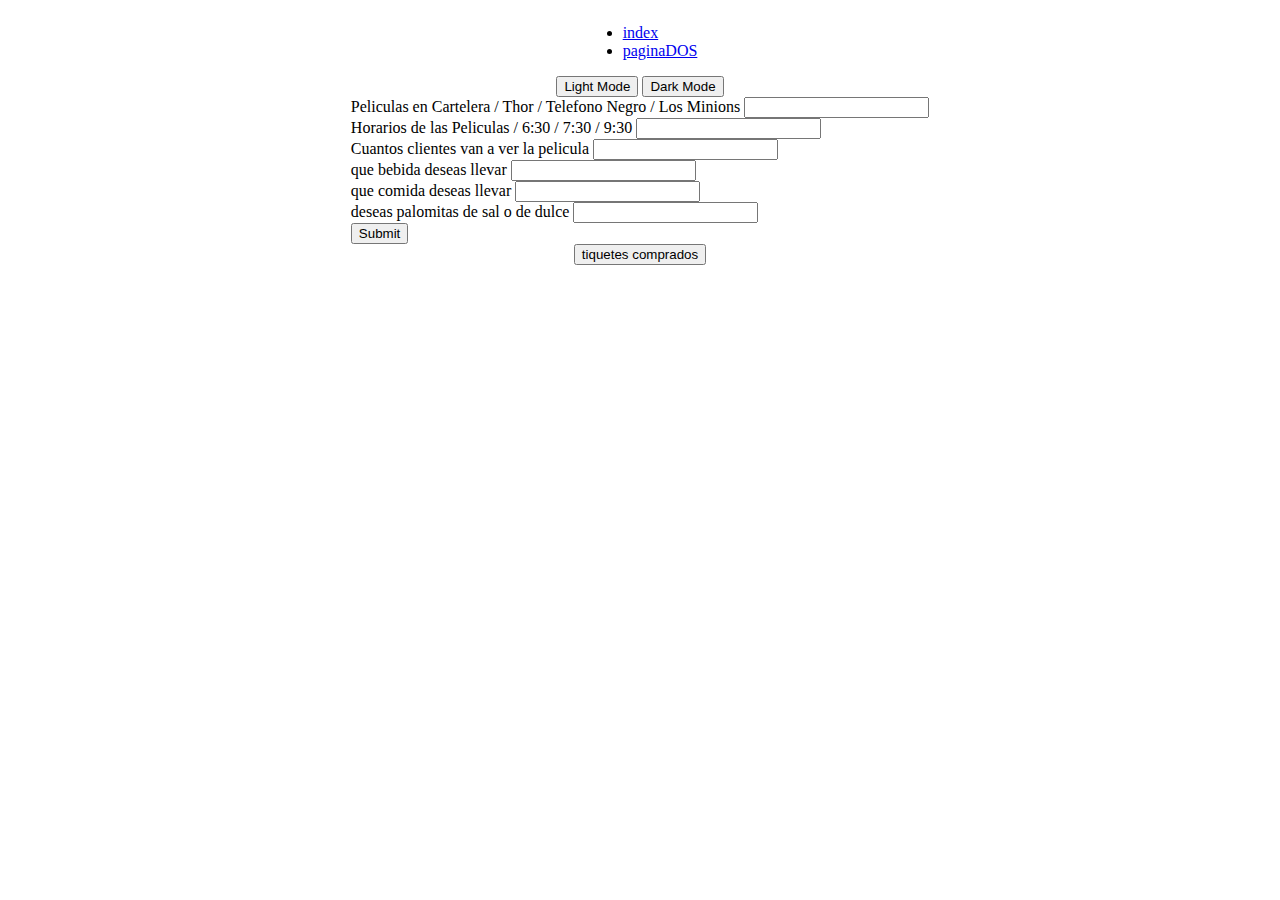
==== index.html @ 1fffebd6 "agregando el localstorage" ====
<!DOCTYPE html>
<html lang="en">
<head>
    <meta charset="UTF-8">
    <meta http-equiv="X-UA-Compatible" content="IE=edge">
    <meta name="viewport" content="width=device-width, initial-scale=1.0">
    <link href="https://cdn.jsdelivr.net/npm/bootstrap@5.2.0/dist/css/bootstrap.min.css" rel="stylesheet" integrity="sha384-gH2yIJqKdNHPEq0n4Mqa/HGKIhSkIHeL5AyhkYV8i59U5AR6csBvApHHNl/vI1Bx" crossorigin="anonymous">
    <link rel="stylesheet" href="styles.css">
    <title>Interactuar con HTML</title>
</head>
<body>
    <header>
        <ul>
            <li><a href="/index.html">index</a></li>
            <li><a href="./paginas/paginados.html">paginaDOS</a></li>
        </ul>
    </header>
    <div>
        <button id="botonlightmode" class="btn btn-light">Light Mode</button>
        <button id="botondarkmode" class="btn btn-dark">Dark Mode</button>
    </div>
    <div>
        <form id="formulario">
            <div class="mb-3">
                <label for="carteleras" class="form-label">Peliculas en Cartelera / Thor / Telefono Negro / Los Minions</label>
                <input type="text"id="carteleras">
            </div>
            <div class="mb-3">
                <label for="horarios" class="form-label">Horarios de las Peliculas / 6:30 / 7:30 / 9:30</label>
                <input type="text"id="horarios">
            </div>
            <div class="mb-3">
                <label for="cantidadClientes" class="form-label">Cuantos clientes van a ver la pelicula</label>
                <input type="number"id="cantidadClientes">
            </div>
            <div class="mb-3">
                <label for="bebidaA" class="form-label">que bebida deseas llevar</label>
                <input type="text"id="bebidaA">
            </div>
            <div class="mb-3">
                <label for="comidaA" class="form-label">que comida deseas llevar</label>
                <input type="text"id="comidaA">
            </div>
            <div class="mb-3">
                <label for="palomitasA" class="form-label">deseas palomitas de sal o de dulce</label>
                <input type="text"id="palomitasA">
            </div>
            <button type="submit" class="btn btn-primary">Submit</button>
          </form>
    </div>


    <button id="botonTiquetera">tiquetes comprados</button>
    <div id="divReservaciones" class="row"></div>

    <script src="script.js"></script>
</body>
</html>
---- styles.css ----
body{
    background-color: white;
    color: black;
    transition: 1s ease;
    display: flex;
    flex-direction: column;
    align-items: center;
    justify-content: center;
}

.darkmode{
    background-color: black;
    color: white;
    transition: 1s ease;
}
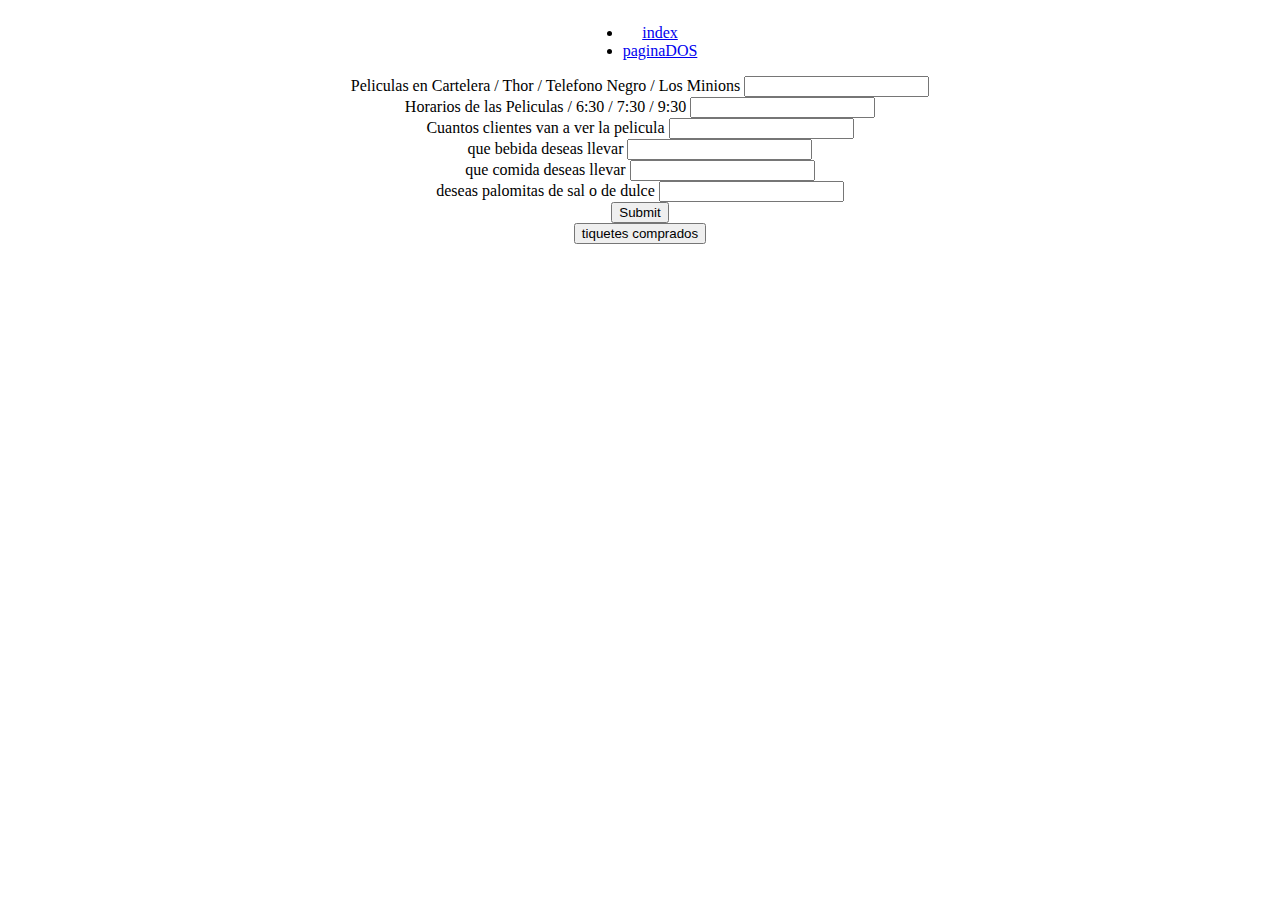
==== commit cf68693e: "agregando ticketes del local visualmente" ====
--- a/index.html
+++ b/index.html
@@ -16,41 +16,37 @@
         </ul>
     </header>
     <div>
-        <button id="botonlightmode" class="btn btn-light">Light Mode</button>
-        <button id="botondarkmode" class="btn btn-dark">Dark Mode</button>
-    </div>
-    <div>
         <form id="formulario">
             <div class="mb-3">
                 <label for="carteleras" class="form-label">Peliculas en Cartelera / Thor / Telefono Negro / Los Minions</label>
-                <input type="text"id="carteleras">
+                <input type="text"id="carteleras" name="cartelerasName">
             </div>
             <div class="mb-3">
                 <label for="horarios" class="form-label">Horarios de las Peliculas / 6:30 / 7:30 / 9:30</label>
-                <input type="text"id="horarios">
+                <input type="text"id="horarios" name="horariosName">
             </div>
             <div class="mb-3">
                 <label for="cantidadClientes" class="form-label">Cuantos clientes van a ver la pelicula</label>
-                <input type="number"id="cantidadClientes">
+                <input type="number"id="cantidadClientes" name="cantidadClientesName">
             </div>
             <div class="mb-3">
                 <label for="bebidaA" class="form-label">que bebida deseas llevar</label>
-                <input type="text"id="bebidaA">
+                <input type="text"id="bebidaA" name="bebidaAName">
             </div>
             <div class="mb-3">
                 <label for="comidaA" class="form-label">que comida deseas llevar</label>
-                <input type="text"id="comidaA">
+                <input type="text"id="comidaA" name="comidaAName">
             </div>
             <div class="mb-3">
                 <label for="palomitasA" class="form-label">deseas palomitas de sal o de dulce</label>
-                <input type="text"id="palomitasA">
+                <input type="text"id="palomitasA" name="palomitasAName">
             </div>
             <button type="submit" class="btn btn-primary">Submit</button>
           </form>
     </div>
 
 
-    <button id="botonTiquetera">tiquetes comprados</button>
+    <button id="botonTiquetera" class="btn btn-secondary">tiquetes comprados</button>
     <div id="divReservaciones" class="row"></div>
 
     <script src="script.js"></script>
--- a/styles.css
+++ b/styles.css
@@ -6,6 +6,7 @@
     flex-direction: column;
     align-items: center;
     justify-content: center;
+    text-align: center;
 }
 
 .darkmode{
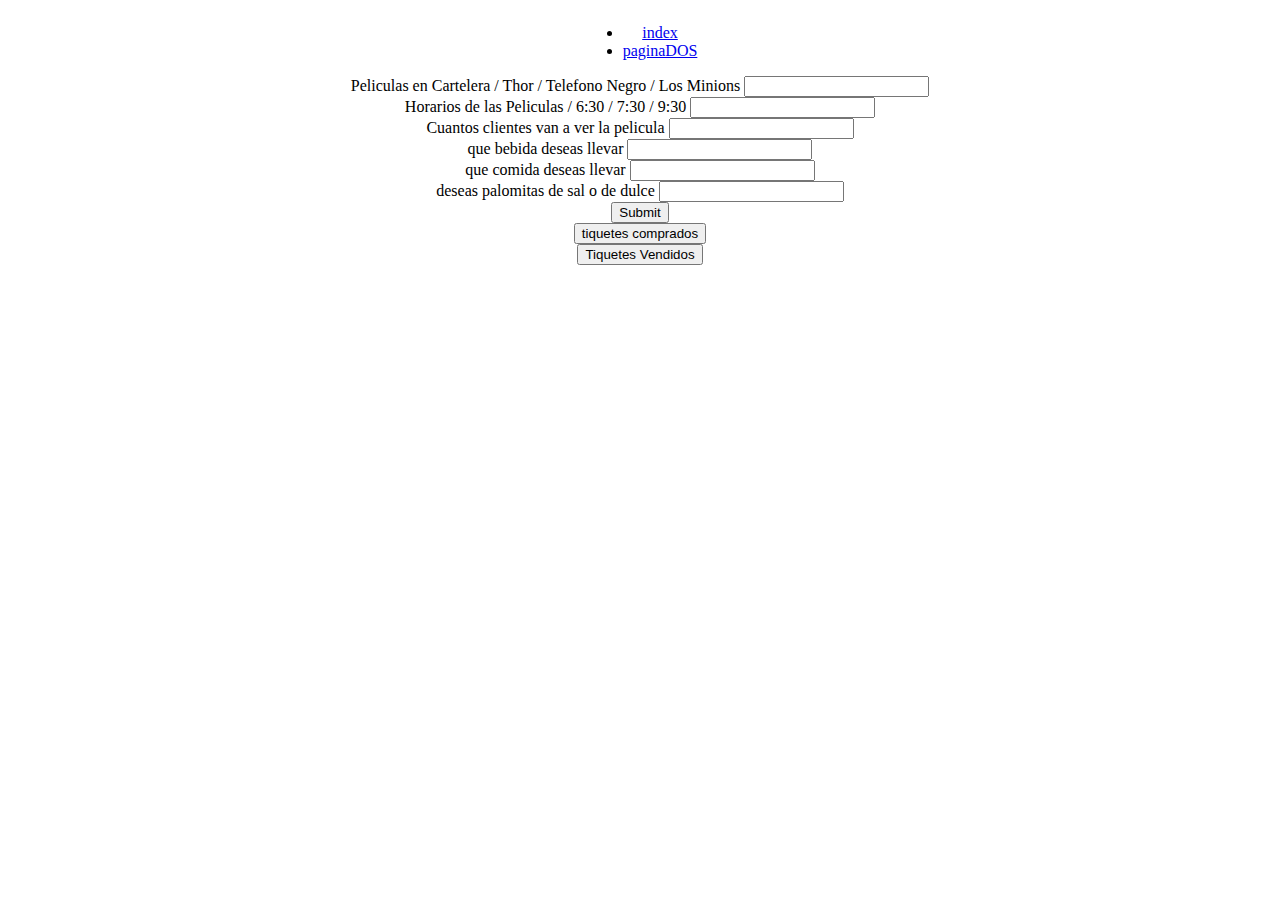
==== commit ee327662: "mostrando ticket guardados en el localstorage" ====
--- a/index.html
+++ b/index.html
@@ -49,6 +49,11 @@
     <button id="botonTiquetera" class="btn btn-secondary">tiquetes comprados</button>
     <div id="divReservaciones" class="row"></div>
 
+    <div>
+        <button id="botonVentas" class="btn btn-danger">Tiquetes Vendidos</button>
+        <div id="divVentas" class="row"></div>
+    </div>
+
     <script src="script.js"></script>
 </body>
 </html>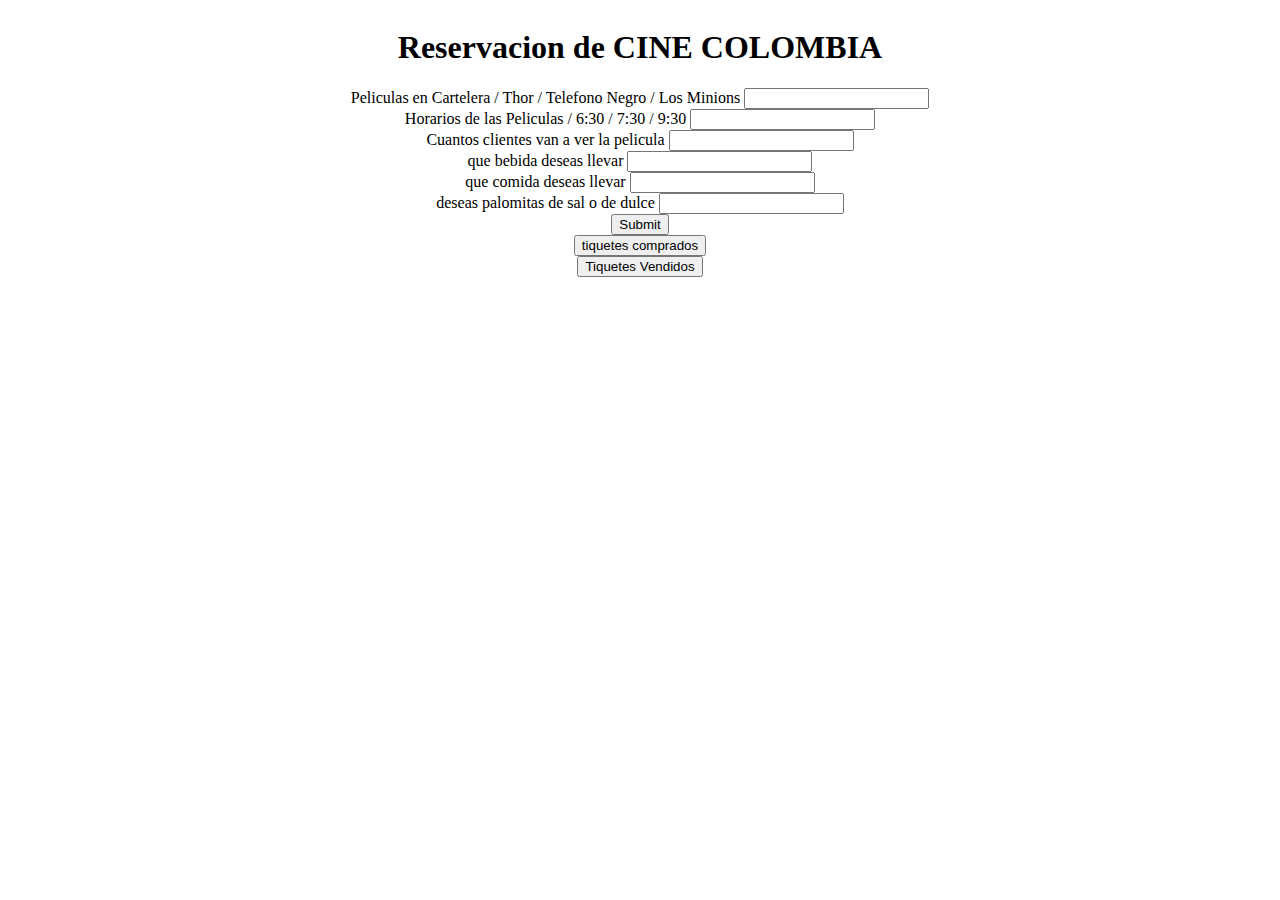
==== commit 7357a8de: "agregando eliminador de ticketes por medio de cada boton del tickete" ====
--- a/index.html
+++ b/index.html
@@ -10,10 +10,9 @@
 </head>
 <body>
     <header>
-        <ul>
-            <li><a href="/index.html">index</a></li>
-            <li><a href="./paginas/paginados.html">paginaDOS</a></li>
-        </ul>
+        <h1>
+            Reservacion de CINE COLOMBIA
+        </h1>
     </header>
     <div>
         <form id="formulario">
--- a/styles.css
+++ b/styles.css
@@ -7,10 +7,4 @@
     align-items: center;
     justify-content: center;
     text-align: center;
-}
-
-.darkmode{
-    background-color: black;
-    color: white;
-    transition: 1s ease;
 }